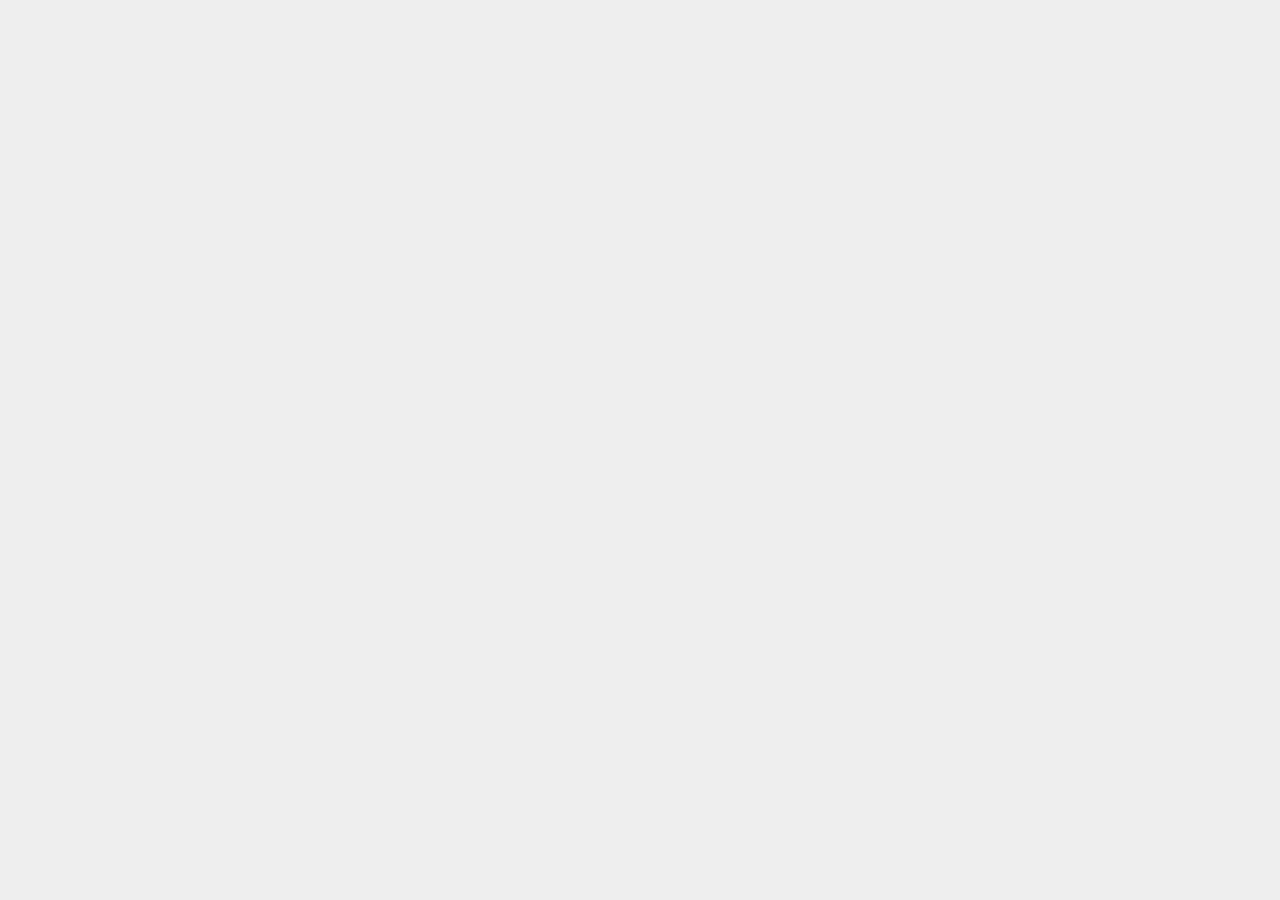
==== python-utils/visualisations/pages/static/index.html @ eaedae3c "Rename" ====
<!doctype html>

<html lang="en">
<head>
  <meta charset="utf-8">

  <title>The HTML5 Herald</title>
  <meta name="description" content="The HTML5 Herald">
  <meta name="author" content="SitePoint">

  <link rel="stylesheet" href="style.css">
  <script src="https://ajax.googleapis.com/ajax/libs/jquery/3.4.1/jquery.min.js"></script>
  <script src="static/script.js"></script>
</head>

<body>
	<p id="main"> </p>
</body>
</html>
---- python-utils/visualisations/pages/static/style.css ----
html { font-family: sans-serif; background: #eee; padding: 1rem; }
body { max-width: 960px; margin: 0 auto; background: white; }
h1 { font-family: serif; color: #377ba8; margin: 1rem 0; }
a { color: #377ba8; }
hr { border: none; border-top: 1px solid lightgray; }
nav { background: lightgray; display: flex; align-items: center; padding: 0 0.5rem; }
nav h1 { flex: auto; margin: 0; }
nav h1 a { text-decoration: none; padding: 0.25rem 0.5rem; }
nav ul  { display: flex; list-style: none; margin: 0; padding: 0; }
nav ul li a, nav ul li span, header .action { display: block; padding: 0.5rem; }
.content { padding: 0 1rem 1rem; }
.content > header { border-bottom: 1px solid lightgray; display: flex; align-items: flex-end; }
.content > header h1 { flex: auto; margin: 1rem 0 0.25rem 0; }
.flash { margin: 1em 0; padding: 1em; background: #cae6f6; border: 1px solid #377ba8; }
.post > header { display: flex; align-items: flex-end; font-size: 0.85em; }
.post > header > div:first-of-type { flex: auto; }
.post > header h1 { font-size: 1.5em; margin-bottom: 0; }
.post .about { color: slategray; font-style: italic; }
.post .body { white-space: pre-line; }
.content:last-child { margin-bottom: 0; }
.content form { margin: 1em 0; display: flex; flex-direction: column; }
.content label { font-weight: bold; margin-bottom: 0.5em; }
.content input, .content textarea { margin-bottom: 1em; }
.content textarea { min-height: 12em; resize: vertical; }
input.danger { color: #cc2f2e; }
input[type=submit] { align-self: start; min-width: 10em; }


table, th, td {
 border: 1px solid black;
} 
th, td {
    padding: 5px
}

#page{
    float: right;
}
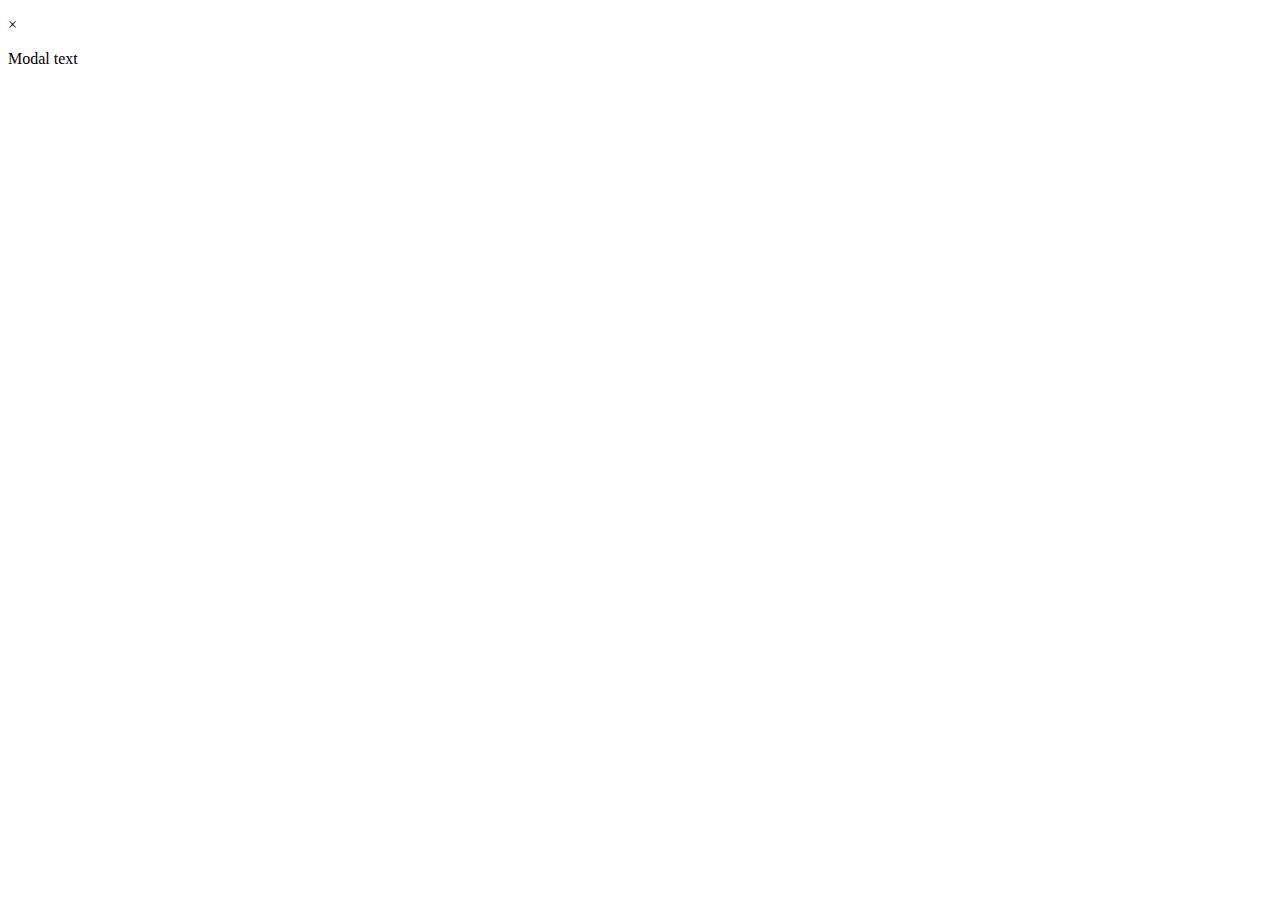
==== commit 267e08ff: "Hmtl and css" ====
--- a/python-utils/visualisations/pages/static/index.html
+++ b/python-utils/visualisations/pages/static/index.html
@@ -8,12 +8,20 @@
   <meta name="description" content="The HTML5 Herald">
   <meta name="author" content="SitePoint">
 
-  <link rel="stylesheet" href="style.css">
+  <link rel="stylesheet" href="static/style.css">
   <script src="https://ajax.googleapis.com/ajax/libs/jquery/3.4.1/jquery.min.js"></script>
   <script src="static/script.js"></script>
 </head>
 
 <body>
 	<p id="main"> </p>
+  <div id="reuse-modal" class="modal">
+
+  <!-- Modal content -->
+  <div class="modal-content">
+    <span class="close">&times;</span>
+    <p id="modal-text">Modal text</p>
+  </div>
+</div>
 </body>
-</html>+</html>
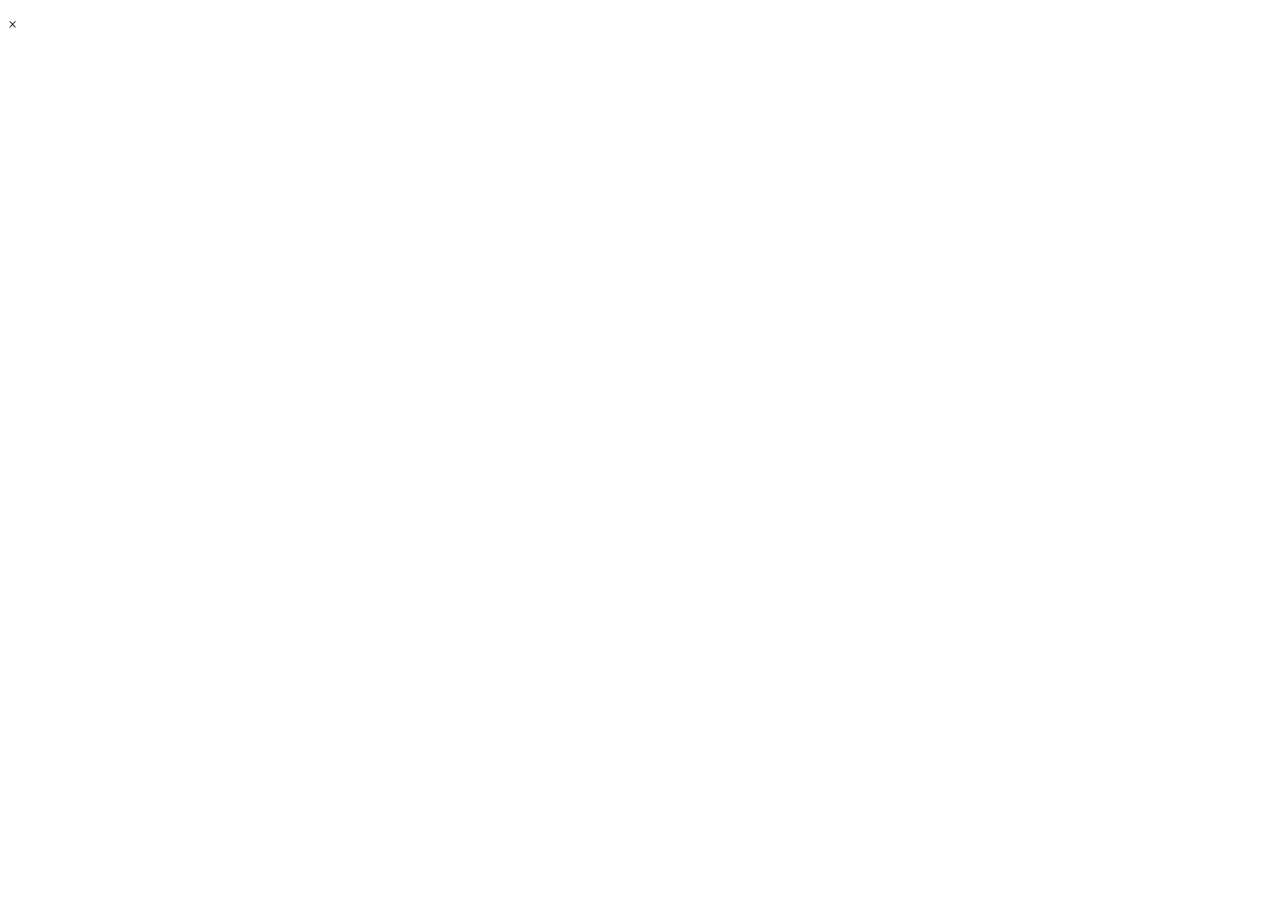
==== commit d278844b: "Reuse visualisation tool" ====
--- a/python-utils/visualisations/pages/static/index.html
+++ b/python-utils/visualisations/pages/static/index.html
@@ -20,7 +20,8 @@
   <!-- Modal content -->
   <div class="modal-content">
     <span class="close">&times;</span>
-    <p id="modal-text">Modal text</p>
+    <div class = "modal-table">
+    </div>
   </div>
 </div>
 </body>
